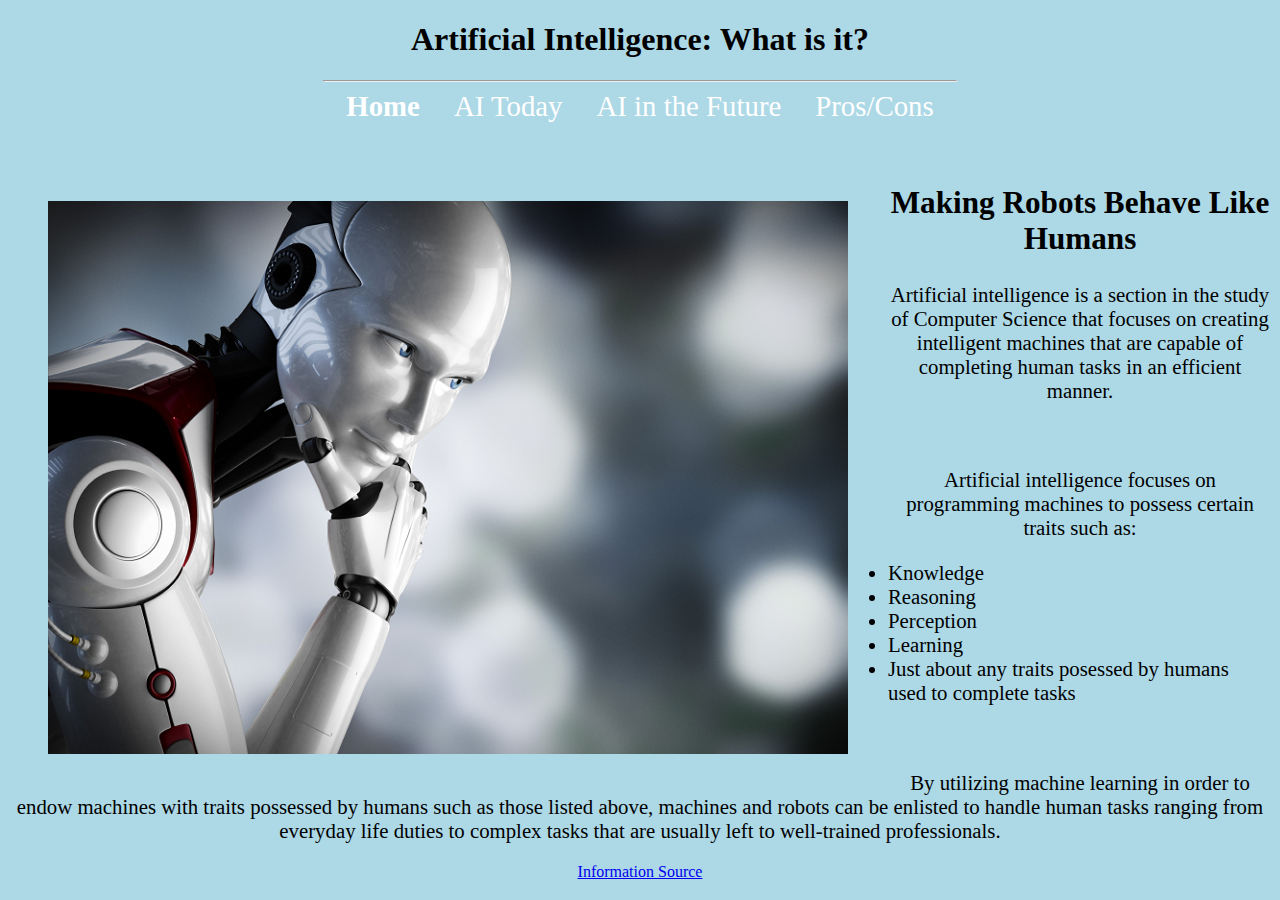
==== index.html @ 6ed83678 "mad work" ====
<!DOCTYPE html>
<html>
    <head>
        <meta charset ="utf8"/>
        <title>
            Artificial Intelligence: The Present and Future
        </title>
        <link href ="css/styles.css" rel="stylesheet" type ="text/css" />
        
    </head>
    
    <body>
        <header>
            <h1>Artificial Intelligence: What is it?</h1>
        </header>
        
        <nav>
            <hr width="50%"/hr>
            <a href = "index.html"><strong>Home</strong></a>
            <a href = "today.html">AI Today</a>
            <a href="future.html">AI in the Future</a>
            <a href="procons.html">Pros/Cons</a>
        </nav>
        
        <br /> <br />
        
        <main>
            <figure id="robotPic">
                
                <img src="images/humanrobot.png" alt = "Human-like Robot"/>
                
            </figure>
            
            <div id="homeText">
                
                <header>
                    <h2>Making Robots Behave Like Humans</h2>
                </header>
                
                <p> 
                    Artificial intelligence is a section in the study of Computer Science that focuses on creating intelligent machines that are capable of completing human tasks in an efficient manner.
                </p>
                
                <br />
                
                <p>
                    Artificial intelligence focuses on programming machines to possess certain traits such as:
                </p>
                
                <ul id="traits">
                    <li>Knowledge</li>
                    <li>Reasoning</li>
                    <li>Perception</li>
                    <li>Learning</li>
                    <li>Just about any traits posessed by humans used to complete tasks</li>
                </ul>
                
                <br />
                
                <p>
                    By utilizing machine learning in order to endow machines with traits possessed by humans such as those listed above, machines and robots can be enlisted to handle human tasks ranging from everyday life duties to complex tasks that are usually left to well-trained professionals.
                </p>
                
            </div>
            
        </main>
        
         <footer>
        <p>
            <a href="https://www.techopedia.com/definition/190/artificial-intelligence-ai">Information Source </a>
        </p>
        
         </footer>
        
        
    </body>
    
   
</html>
---- css/styles.css ----
body{
    background-color: #add8e6
}

nav a{
    padding:15px;
    padding-bottom: 4px;
    font-size:1.8em;
    text-decoration:none;
    color:white;
}

nav a:hover{
    border-bottom:2px red solid;
    font-size:2em;
    transition:.9s;
}

header, main, nav, footer{
    text-align:center;
}

#robotPic{
    float: left;
}

#siriPic
{
    border:5px solid red;
    float: right;
}

#homeText
{
    font-size: 1.3em;
}

#todayText
{
    font-size:1.3em;
}

#futureText{
    font-size:1.3em;
}

#traits{
    text-align:left;
    padding-left:200px;
}

.todayTable{
    margin-right: auto;
    margin-left: auto;
    font-size:1.5em;
}

#tableHeader{
    padding-right: 15px;
    background-color: black;
    color: white;
}

.tableRow{
    padding-bottom: 5px;
}
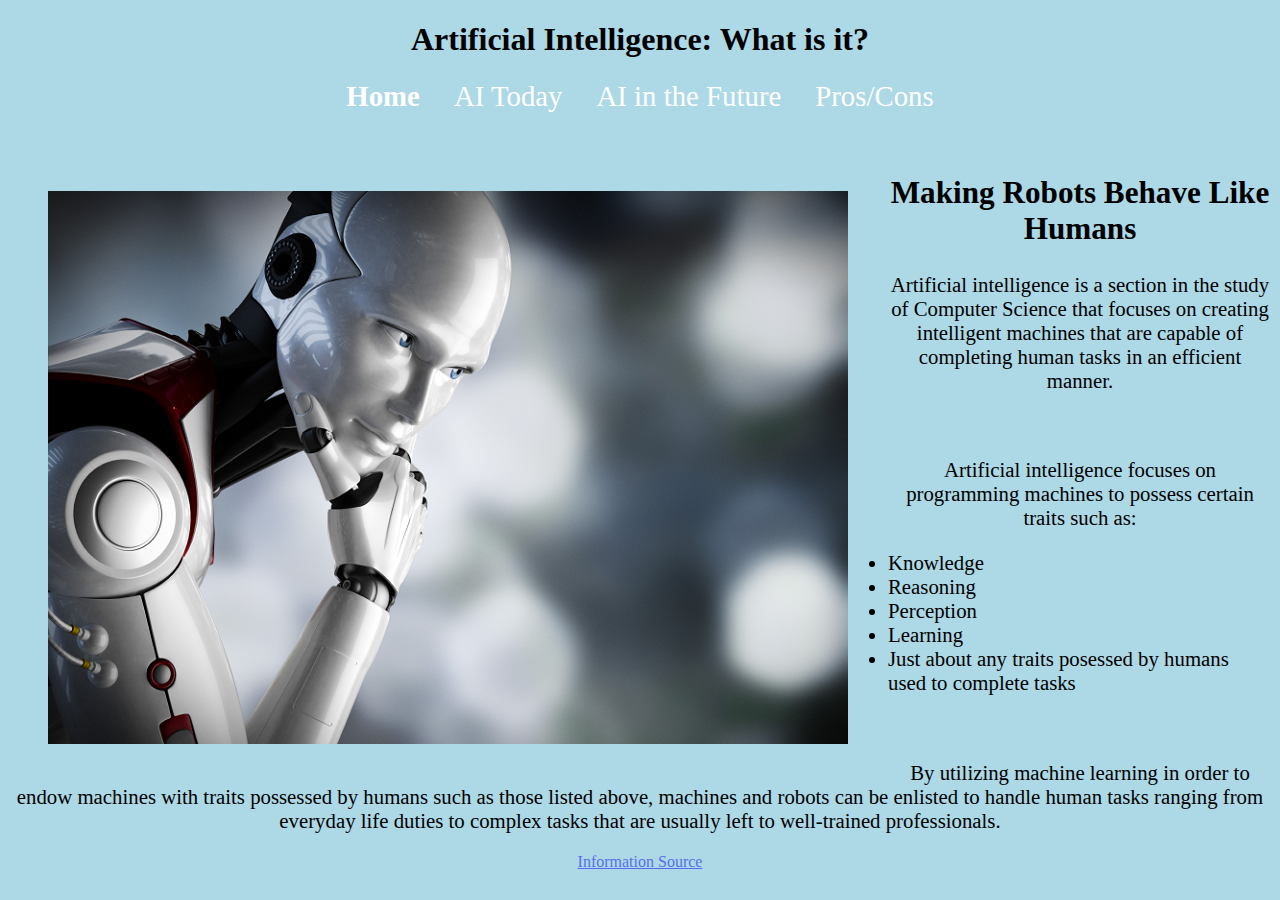
==== commit cb8b156d: "did changes for verifications" ====
--- a/index.html
+++ b/index.html
@@ -1,7 +1,7 @@
 <!DOCTYPE html>
 <html>
     <head>
-        <meta charset ="utf8"/>
+        <meta charset ="utf-8"/>
         <title>
             Artificial Intelligence: The Present and Future
         </title>
@@ -15,7 +15,6 @@
         </header>
         
         <nav>
-            <hr width="50%"/hr>
             <a href = "index.html"><strong>Home</strong></a>
             <a href = "today.html">AI Today</a>
             <a href="future.html">AI in the Future</a>
--- a/css/styles.css
+++ b/css/styles.css
@@ -8,6 +8,7 @@
     font-size:1.8em;
     text-decoration:none;
     color:white;
+    width:300px;
 }
 
 nav a:hover{
@@ -35,6 +36,10 @@
     font-size: 1.3em;
 }
 
+#scalePic{
+    float:left;
+}
+
 #todayText
 {
     font-size:1.3em;
@@ -42,6 +47,10 @@
 
 #futureText{
     font-size:1.3em;
+}
+
+li{
+    text-align:left;
 }
 
 #traits{
@@ -63,4 +72,39 @@
 
 .tableRow{
     padding-bottom: 5px;
+}
+
+#proconText{
+    text-align: center;
+    text-decoration: none;
+    font-size:1.3em;
+}
+
+#tableHeader1{
+    padding: 20px;
+    background-color: white;
+    color: black;
+}
+.tableRow1{
+    padding-bottom: 5px;
+    background-color:white;
+    
+}
+
+.pro{
+    color:blue;
+}
+
+.con{
+    color: red;
+}
+
+footer{
+    opacity: 0.5;
+}
+
+.proconTable{
+    margin-right: auto;
+    margin-left: auto;
+    font-size:1.3em;
 }